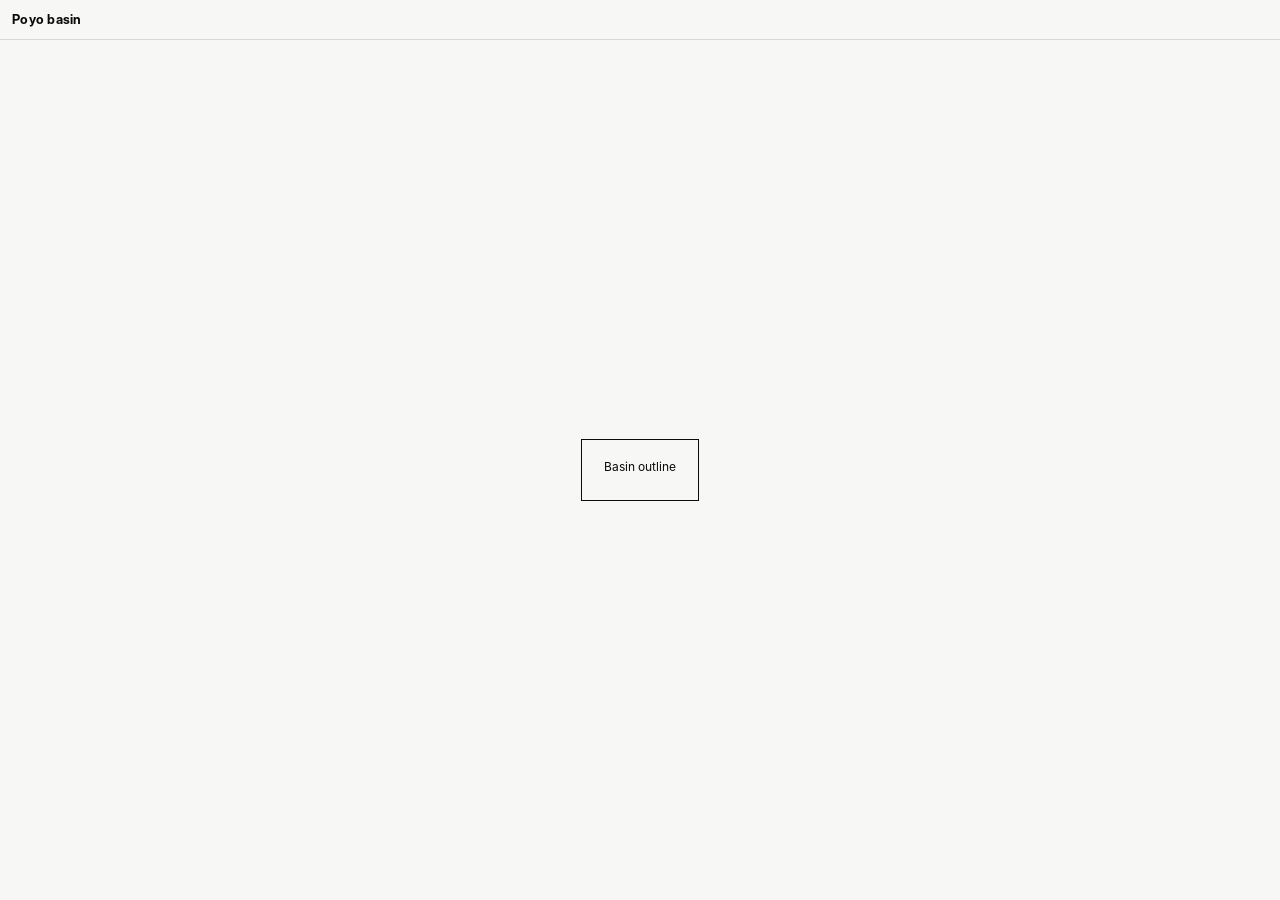
==== poyo-website/index.html @ fd516e34 "Add files via upload" ====
<!doctype html><meta charset="utf-8"><meta name="robots" content="noindex, nofollow"><meta http-equiv="refresh" content="0; url=viewer/"><title>Poyo basin 3D viewer</title><a href="viewer/">Open the viewer</a>
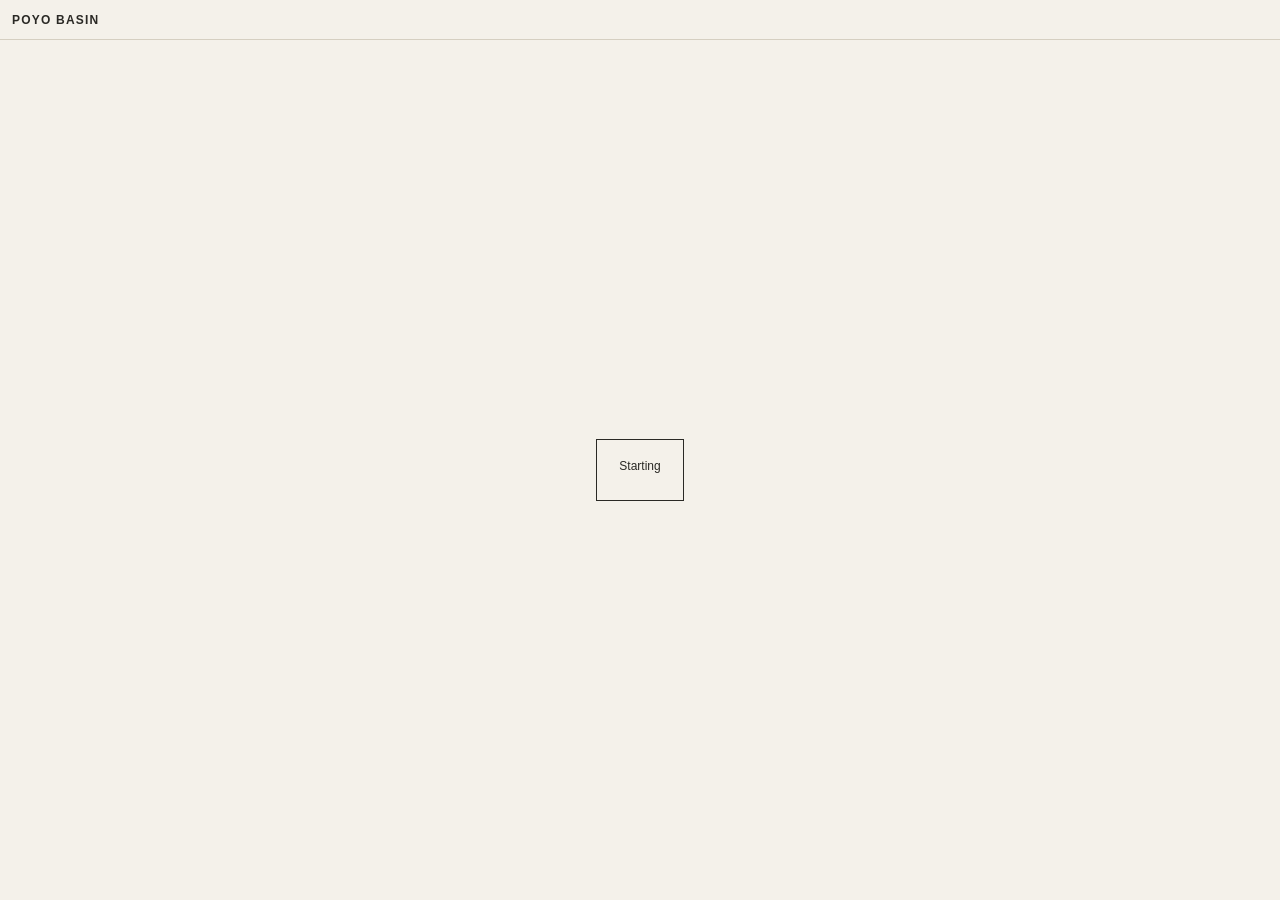
==== commit 28393a40: "Tidy labels and credits Co-Authored-By: Claude Sonnet 5.5 <noreply@anthropic.com> Claude-Session: h" ====
--- a/poyo-website/index.html
+++ b/poyo-website/index.html
@@ -1 +1 @@
-<!doctype html><meta charset="utf-8"><meta name="robots" content="noindex, nofollow"><meta http-equiv="refresh" content="0; url=viewer/"><title>Poyo basin 3D viewer</title><a href="viewer/">Open the viewer</a>
+<!doctype html><meta charset="utf-8"><meta name="robots" content="noindex, nofollow"><meta http-equiv="refresh" content="0; url=viewer/"><title>Poyo basin 3D viewer</title><link rel="icon" href="data:image/svg+xml,%3Csvg xmlns='http://www.w3.org/2000/svg' viewBox='0 0 16 16'%3E%3Crect width='16' height='16' fill='%232B6680'/%3E%3C/svg%3E"><a href="viewer/">Open the viewer</a>
